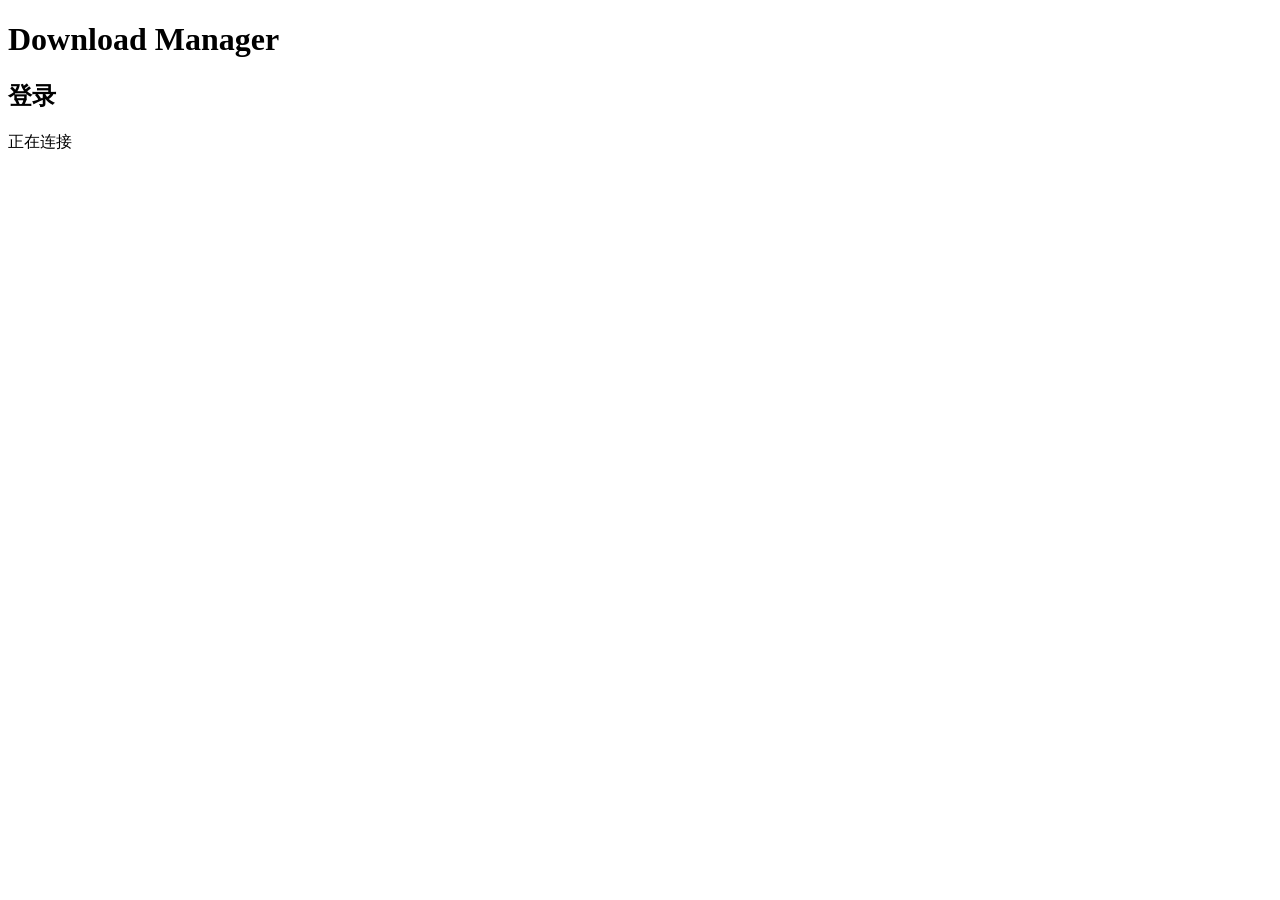
==== src/frontend/index.html @ 0262ce2e "Stabilize download table widths and allow column resizing" ====
<!doctype html>
<html lang="zh-CN">
<head>
  <meta charset="utf-8">
  <meta name="viewport" content="width=device-width, initial-scale=1">
  <title>Download Manager</title>
  <link rel="stylesheet" href="/style.css">
  <script src="/app.js" type="module"></script>
</head>
<body>
  <main>
    <header class="page-header">
      <div>
        <h1>Download Manager</h1>
      </div>
      <div id="account-actions" class="account-actions" hidden>
      <span id="signed-in-user" class="muted"></span>
      <button id="open-settings" disabled class="icon-button" type="button" aria-label="设置" title="设置" data-label="settings">
        <svg viewBox="0 0 24 24" width="22" height="22" fill="none" stroke="currentColor" stroke-width="1.7" stroke-linejoin="round" aria-hidden="true">
          <path d="m10 3-.6 2.2-1.6.9-2.2-.6-2 3.5 1.6 1.6v1.8L3.6 14l2 3.5 2.2-.6 1.6.9.6 2.2h4l.6-2.2 1.6-.9 2.2.6 2-3.5-1.6-1.6v-1.8l1.6-1.6-2-3.5-2.2.6-1.6-.9L14 3z"/>
          <circle cx="12" cy="11.5" r="3"/>
        </svg>
      </button>
      <button id="logout" type="button" data-text="logout">退出</button>
      </div>
    </header>

    <section id="login-panel" class="panel login-panel" aria-labelledby="login-title">
      <h2 id="login-title" data-text="login">登录</h2>
      <p id="login-message" class="muted" role="status">正在连接</p>
      <form id="login-form" hidden>
        <label><span data-text="username">用户名</span> <input name="username" autocomplete="username" maxlength="64" required></label>
        <label><span data-text="password">密码</span> <input name="password" type="password" autocomplete="current-password" required></label>
        <p class="error" role="alert"></p>
        <div class="actions"><button type="submit" class="primary" data-text="login">登录</button></div>
      </form>
      <form id="account-setup-form" hidden>
        <label><span data-text="username">用户名</span> <input name="username" autocomplete="username" maxlength="64" pattern="[A-Za-z0-9._\-]+" required></label>
        <label><span data-text="password">密码</span> <input name="password" type="password" autocomplete="new-password" minlength="12" required></label>
        <label><span data-text="confirmPassword">确认密码</span> <input name="confirm_password" type="password" autocomplete="new-password" required></label>
        <p class="error" role="alert"></p>
        <div class="actions"><button type="submit" class="primary" data-text="saveAccount">保存账号</button></div>
      </form>
    </section>

    <section id="downloads-panel" aria-labelledby="downloads-title" class="panel" hidden>
      <div class="panel-header">
        <div>
          <h2 id="downloads-title" data-text="downloads">百度网盘下载</h2>
          <p id="monitor-directory" class="muted"></p>
        </div>
        <p id="service-status" class="status" role="status">正在连接</p>
      </div>
      <div class="table-scroll">
        <table>
          <colgroup>
            <col data-column="source">
            <col data-column="file">
            <col data-column="progress">
            <col data-column="speed">
            <col data-column="status">
          </colgroup>
          <thead>
            <tr>
              <th scope="col" data-column="source"><span data-text="source">来源</span></th>
              <th scope="col" data-column="file"><span data-text="file">文件</span></th>
              <th scope="col" data-column="progress"><span data-text="progress">进度</span></th>
              <th scope="col" data-column="speed"><span data-text="speed">速度</span></th>
              <th scope="col" data-column="status"><span data-text="status">状态</span></th>
            </tr>
          </thead>
          <tbody id="downloads"></tbody>
        </table>
      </div>
      <p id="empty" class="empty" data-text="connectingDownloads">正在连接下载服务</p>
    </section>
  </main>

  <dialog id="settings" aria-labelledby="settings-title">
    <h2 id="settings-title" data-text="settings">设置</h2>
    <form id="general-settings-form">
      <fieldset class="settings-section">
        <legend data-text="general">常规</legend>
        <label><span data-text="downloadDirectory">下载保存位置</span> <input name="download_directory" required spellcheck="false" placeholder="/downloads" maxlength="4096"></label>
        <label><span data-text="language">界面语言</span>
          <select name="language">
            <option value="zh-CN" lang="zh-CN">中文</option>
            <option value="en" lang="en">English</option>
          </select>
        </label>
        <p class="error" role="alert"></p>
        <p class="muted" role="status" hidden data-text="settingsSaved">设置已保存。</p>
        <div class="actions"><button class="primary" type="submit" data-text="saveGeneral">保存常规设置</button></div>
      </fieldset>
    </form>
    <form id="settings-form" autocomplete="off">
      <fieldset class="settings-section">
        <legend data-text="baidu">百度网盘</legend>
        <p class="muted" id="settings-description"></p>
        <label>BDUSS <input name="bduss" type="password" spellcheck="false" maxlength="4096"></label>
        <label>STOKEN <input name="stoken" type="password" spellcheck="false" maxlength="4096"></label>
        <label><span data-text="monitorDirectory">网盘监控目录</span> <input name="monitor_directory" required spellcheck="false" placeholder="/NAS下载" maxlength="4096"></label>
        <label><span data-text="checkInterval">检查间隔（秒）</span> <input name="check_interval_seconds" type="number" min="1" max="4294967295" step="1" required></label>
        <p class="error" role="alert"></p>
        <p class="muted" role="status" hidden data-text="settingsSaved">设置已保存。</p>
        <div class="actions"><button class="primary" type="submit" data-text="saveBaidu">保存百度设置</button></div>
      </fieldset>
    </form>
    <section class="account-settings" aria-labelledby="account-settings-title">
      <h3 id="account-settings-title" data-text="account">账号</h3>
      <button id="open-password" type="button" data-text="changePassword">修改登录密码</button>
    </section>
    <p class="provider-note muted" data-text="xunlei">迅雷 · 待接入</p>
    <div class="actions"><button id="close-settings" type="button" data-text="close">关闭</button></div>
  </dialog>
  <dialog id="password-dialog" aria-labelledby="password-title">
    <form id="password-form">
      <h2 id="password-title" data-text="changePassword">修改登录密码</h2>
      <p class="muted" data-text="changePasswordHint">新密码至少 12 个字符。保存后请重新登录。</p>
      <label><span data-text="currentPassword">当前密码</span> <input name="current_password" type="password" autocomplete="current-password" required></label>
      <label><span data-text="newPassword">新密码</span> <input name="new_password" type="password" autocomplete="new-password" required minlength="12"></label>
      <label><span data-text="confirmNewPassword">确认新密码</span> <input name="confirm_password" type="password" autocomplete="new-password" required></label>
      <p class="error" role="alert"></p>
      <div class="actions">
        <button id="close-password" type="button" data-text="cancel">取消</button>
        <button class="primary" type="submit" data-text="savePassword">保存密码</button>
      </div>
    </form>
  </dialog>
</body>
</html>
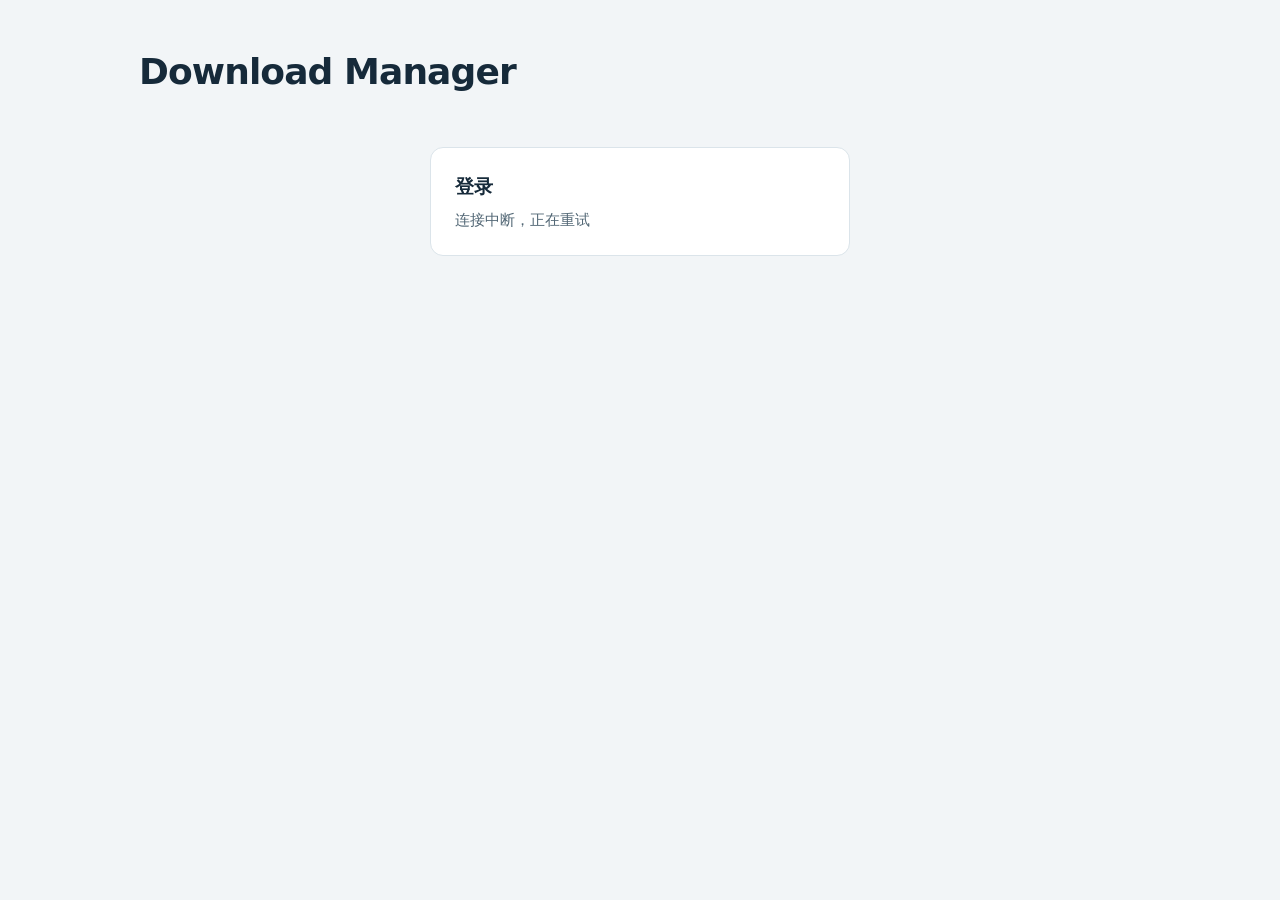
==== commit 40fa0f1a: "Serve Download Manager under a configurable base path" ====
--- a/src/frontend/index.html
+++ b/src/frontend/index.html
@@ -4,8 +4,8 @@
   <meta charset="utf-8">
   <meta name="viewport" content="width=device-width, initial-scale=1">
   <title>Download Manager</title>
-  <link rel="stylesheet" href="/style.css">
-  <script src="/app.js" type="module"></script>
+  <link rel="stylesheet" href="style.css">
+  <script src="app.js" type="module"></script>
 </head>
 <body>
   <main>
@@ -35,6 +35,8 @@
         <div class="actions"><button type="submit" class="primary" data-text="login">登录</button></div>
       </form>
       <form id="account-setup-form" hidden>
+        <label><span data-text="setupCode">一次性设置码</span> <input name="setup_code" type="password" autocomplete="off" spellcheck="false" maxlength="64" required></label>
+        <p class="muted" data-text="setupCodeHelp">在 NAS 终端运行 setup-code 命令获取设置码。</p>
         <label><span data-text="username">用户名</span> <input name="username" autocomplete="username" maxlength="64" pattern="[A-Za-z0-9._\-]+" required></label>
         <label><span data-text="password">密码</span> <input name="password" type="password" autocomplete="new-password" minlength="12" required></label>
         <label><span data-text="confirmPassword">确认密码</span> <input name="confirm_password" type="password" autocomplete="new-password" required></label>
@@ -49,7 +51,7 @@
           <h2 id="downloads-title" data-text="downloads">百度网盘下载</h2>
           <p id="monitor-directory" class="muted"></p>
         </div>
-        <p id="service-status" class="status" role="status">正在连接</p>
+        <p id="service-status" class="status" role="status" data-text="connecting">正在连接</p>
       </div>
       <div class="table-scroll">
         <table>
--- a/src/frontend/style.css
+++ b/src/frontend/style.css
@@ -0,0 +1,89 @@
+:root {
+  color-scheme: light;
+  font: 15px/1.5 system-ui, sans-serif;
+  color: #162a3a;
+  background: #f2f5f7;
+  --muted: #526775;
+  --border: #dbe4ea;
+  --accent: #075e80;
+}
+
+* { box-sizing: border-box; }
+[hidden] { display: none !important; }
+body { margin: 0; }
+main { max-width: 1050px; margin: 0 auto; padding: 45px 24px; }
+h1, h2, p { margin: 0; }
+h1 { font-size: clamp(26px, 5vw, 36px); letter-spacing: -.025em; }
+h2 { font-size: 19px; }
+.page-header, .panel-header, .actions, .account-actions { display: flex; justify-content: space-between; align-items: center; gap: 14px; }
+.page-header { margin-bottom: 24px; }
+.panel { background: white; border: 1px solid var(--border); border-radius: 13px; overflow: hidden; }
+.panel-header { padding: 20px 22px; }
+.muted, .empty { color: var(--muted); }
+.status { color: var(--accent); text-align: right; font-size: 13px; }
+.table-scroll { overflow-x: auto; }
+table {
+  --source-width: 140px;
+  --file-width: 315px;
+  --progress-width: 225px;
+  --speed-width: 135px;
+  --status-width: 185px;
+  width: calc(var(--source-width) + var(--file-width) + var(--progress-width) + var(--speed-width) + var(--status-width));
+  table-layout: fixed;
+  border-collapse: collapse;
+  text-align: left;
+  font-variant-numeric: tabular-nums;
+}
+col[data-column="source"] { width: var(--source-width); }
+col[data-column="file"] { width: var(--file-width); }
+col[data-column="progress"] { width: var(--progress-width); }
+col[data-column="speed"] { width: var(--speed-width); }
+col[data-column="status"] { width: var(--status-width); }
+th { position: relative; font-weight: 600; color: var(--muted); background: #f8fafb; font-size: 13px; }
+td, th { padding: 12px 16px; border-top: 1px solid var(--border); }
+td:first-child, th:first-child { padding-left: 22px; }
+th > span:first-child, td:not(.filename), td small {
+  overflow: hidden;
+  text-overflow: ellipsis;
+  white-space: nowrap;
+}
+th > span:first-child { display: block; }
+.filename { overflow-wrap: anywhere; }
+.column-resize {
+  position: absolute;
+  inset: 0 0 0 auto;
+  width: 10px;
+  border-right: 1px solid var(--border);
+  cursor: col-resize;
+  touch-action: none;
+}
+.column-resize:hover, .column-resize:focus-visible { border-right: 2px solid var(--accent); }
+.active { background: #f0f8fc; }
+progress { width: clamp(45px, calc(100% - 58px), 100px); height: 8px; accent-color: var(--accent); vertical-align: middle; margin-right: 7px; }
+small { display: block; color: var(--muted); margin-top: 2px; }
+.empty { text-align: center; padding: 36px 18px; }
+button, input, select { font: inherit; color: inherit; border: 1px solid var(--border); border-radius: 8px; }
+button { padding: 8px 14px; cursor: pointer; background: white; }
+button:hover { background: #ecf4f7; }
+button:focus-visible, input:focus-visible, select:focus-visible { outline: 2px solid var(--accent); outline-offset: 2px; }
+.icon-button { padding: 9px; line-height: 0; }
+dialog { color: inherit; width: min(440px, calc(100% - 32px)); padding: 24px; border: 1px solid var(--border); border-radius: 13px; }
+dialog::backdrop { background: #152d3e77; }
+form > .muted { margin: 6px 0 16px; }
+label { display: block; margin-top: 12px; font-weight: 600; }
+input, select { display: block; width: 100%; margin-top: 4px; padding: 9px; font-weight: 400; }
+.actions { justify-content: flex-end; margin-top: 15px; }
+.primary { color: white; background: var(--accent); border-color: var(--accent); }
+.primary:hover { background: #064d68; }
+.error { color: #a62a31; margin-top: 8px; }
+.login-panel { max-width: 420px; margin: 48px auto; padding: 24px; }
+.login-panel > .muted, .provider-note { margin-top: 8px; }
+.settings-section { border: 1px solid var(--border); border-radius: 8px; margin: 16px 0; padding: 14px; }
+.settings-section legend { font-weight: 650; padding: 0 6px; }
+.account-settings { border-top: 1px solid var(--border); padding-top: 12px; }
+.account-settings h3 { font-size: 14px; margin: 0 0 8px; }
+@media (max-width: 580px) {
+  main { padding: 26px 12px; }
+  .panel-header { padding: 14px; }
+  td, th, td:first-child, th:first-child { padding: 10px; }
+}
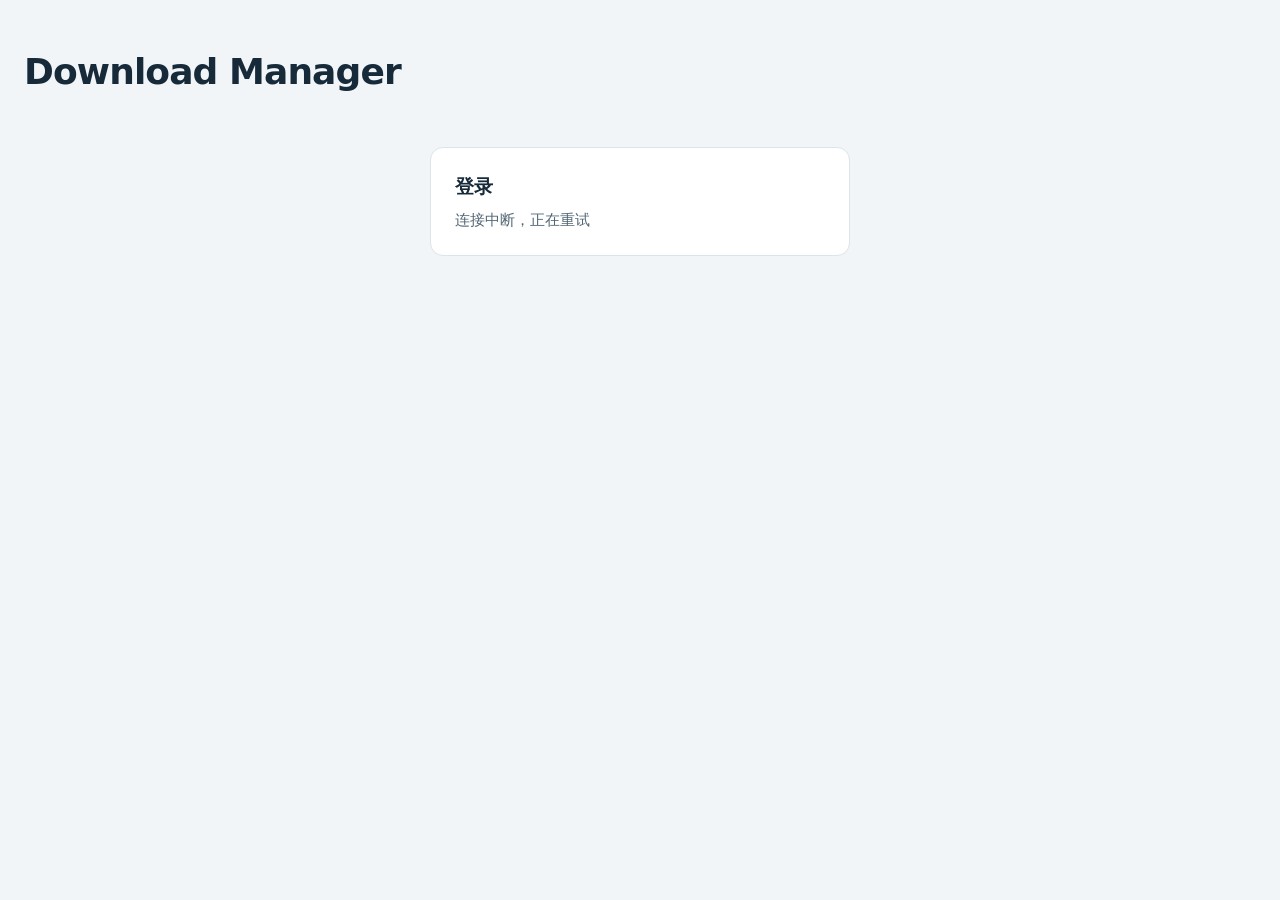
==== commit 24dd67a0: "Add provider adapters and download queue controls" ====
--- a/src/frontend/index.html
+++ b/src/frontend/index.html
@@ -53,22 +53,27 @@
         </div>
         <p id="service-status" class="status" role="status" data-text="connecting">正在连接</p>
       </div>
+      <p id="queue-error" class="error queue-error" role="alert" hidden></p>
       <div class="table-scroll">
         <table>
           <colgroup>
             <col data-column="source">
             <col data-column="file">
+            <col data-column="size">
             <col data-column="progress">
             <col data-column="speed">
             <col data-column="status">
+            <col data-column="taskActions">
           </colgroup>
           <thead>
             <tr>
               <th scope="col" data-column="source"><span data-text="source">来源</span></th>
               <th scope="col" data-column="file"><span data-text="file">文件</span></th>
+              <th scope="col" data-column="size"><span data-text="size">大小</span></th>
               <th scope="col" data-column="progress"><span data-text="progress">进度</span></th>
               <th scope="col" data-column="speed"><span data-text="speed">速度</span></th>
               <th scope="col" data-column="status"><span data-text="status">状态</span></th>
+              <th scope="col"><span data-text="taskActions">操作</span></th>
             </tr>
           </thead>
           <tbody id="downloads"></tbody>
@@ -90,6 +95,8 @@
             <option value="en" lang="en">English</option>
           </select>
         </label>
+        <label><span data-text="baseUrl">访问路径（Base URL）</span> <input name="base_url" placeholder="/download-manager" maxlength="257" required spellcheck="false" aria-describedby="base-url-help"></label>
+        <p id="base-url-help" class="muted"></p>
         <p class="error" role="alert"></p>
         <p class="muted" role="status" hidden data-text="settingsSaved">设置已保存。</p>
         <div class="actions"><button class="primary" type="submit" data-text="saveGeneral">保存常规设置</button></div>
@@ -103,6 +110,10 @@
         <label>STOKEN <input name="stoken" type="password" spellcheck="false" maxlength="4096"></label>
         <label><span data-text="monitorDirectory">网盘监控目录</span> <input name="monitor_directory" required spellcheck="false" placeholder="/NAS下载" maxlength="4096"></label>
         <label><span data-text="checkInterval">检查间隔（秒）</span> <input name="check_interval_seconds" type="number" min="1" max="4294967295" step="1" required></label>
+        <label class="checkbox-option"><input name="delete_after_download" type="checkbox" aria-describedby="baidu-recycle-help"> <span data-text="deleteAfterDownload">下载完成后删除云端原文件</span></label>
+        <p class="muted checkbox-help" id="baidu-recycle-help" data-text="deleteAfterDownloadHelp">本地文件通过完整性校验后，原文件会移到百度网盘回收站。</p>
+        <label class="checkbox-option"><input name="delete_on_remove" type="checkbox" aria-describedby="baidu-remove-help"> <span data-text="deleteOnRemove">移除任务时也删除云端原文件</span></label>
+        <p class="muted checkbox-help" id="baidu-remove-help" data-text="deleteOnRemoveHelp">点击任务旁的叉号时，原文件会移到百度网盘回收站，即使下载尚未完成。</p>
         <p class="error" role="alert"></p>
         <p class="muted" role="status" hidden data-text="settingsSaved">设置已保存。</p>
         <div class="actions"><button class="primary" type="submit" data-text="saveBaidu">保存百度设置</button></div>
--- a/src/frontend/style.css
+++ b/src/frontend/style.css
@@ -11,7 +11,7 @@
 * { box-sizing: border-box; }
 [hidden] { display: none !important; }
 body { margin: 0; }
-main { max-width: 1050px; margin: 0 auto; padding: 45px 24px; }
+main { max-width: 1280px; margin: 0 auto; padding: 45px 24px; }
 h1, h2, p { margin: 0; }
 h1 { font-size: clamp(26px, 5vw, 36px); letter-spacing: -.025em; }
 h2 { font-size: 19px; }
@@ -25,10 +25,12 @@
 table {
   --source-width: 140px;
   --file-width: 315px;
+  --size-width: 110px;
+  --task-actions-width: 104px;
   --progress-width: 225px;
   --speed-width: 135px;
   --status-width: 185px;
-  width: calc(var(--source-width) + var(--file-width) + var(--progress-width) + var(--speed-width) + var(--status-width));
+  width: calc(var(--source-width) + var(--file-width) + var(--size-width) + var(--progress-width) + var(--speed-width) + var(--status-width) + var(--task-actions-width));
   table-layout: fixed;
   border-collapse: collapse;
   text-align: left;
@@ -36,6 +38,8 @@
 }
 col[data-column="source"] { width: var(--source-width); }
 col[data-column="file"] { width: var(--file-width); }
+col[data-column="size"] { width: var(--size-width); }
+col[data-column="taskActions"] { width: var(--task-actions-width); }
 col[data-column="progress"] { width: var(--progress-width); }
 col[data-column="speed"] { width: var(--speed-width); }
 col[data-column="status"] { width: var(--status-width); }
@@ -80,6 +84,14 @@
 .login-panel > .muted, .provider-note { margin-top: 8px; }
 .settings-section { border: 1px solid var(--border); border-radius: 8px; margin: 16px 0; padding: 14px; }
 .settings-section legend { font-weight: 650; padding: 0 6px; }
+.checkbox-option { display: flex; align-items: center; gap: 8px; }
+.checkbox-option input { width: auto; margin: 0; accent-color: var(--accent); }
+.checkbox-help { margin: 4px 0 0 21px; }
+.queue-error { padding: 0 22px 12px; }
+.task-actions { padding-inline: 12px; }
+.task-actions button { width: 32px; height: 32px; padding: 0; font-size: 18px; line-height: 1; }
+.task-actions button + button { margin-left: 6px; }
+.task-actions button[data-action="remove"]:hover { color: #a62a31; background: #fff0f1; }
 .account-settings { border-top: 1px solid var(--border); padding-top: 12px; }
 .account-settings h3 { font-size: 14px; margin: 0 0 8px; }
 @media (max-width: 580px) {
